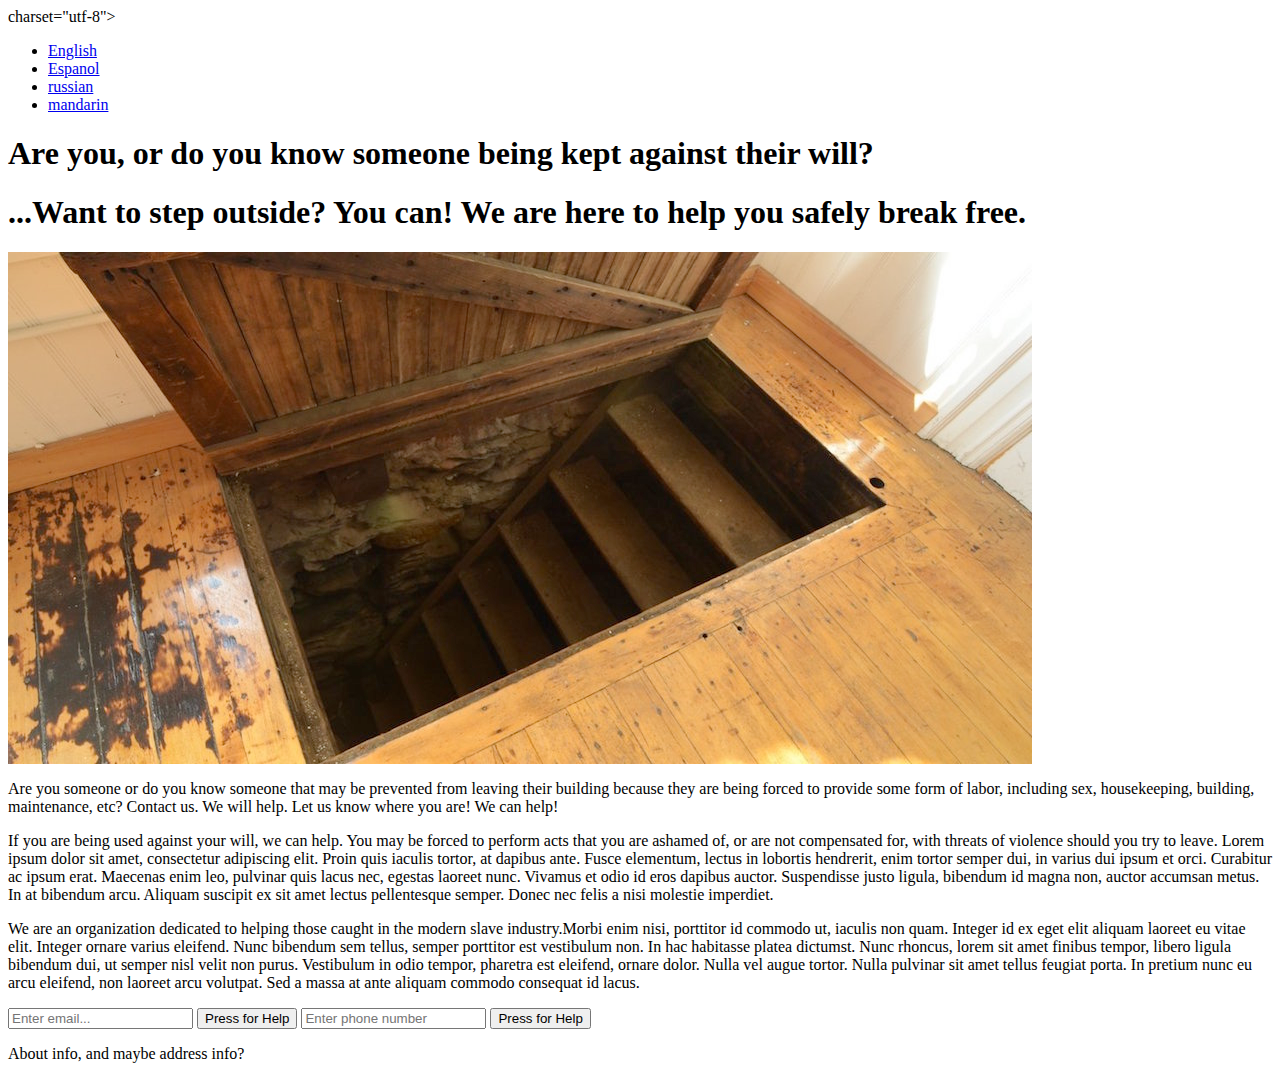
==== index.html @ fdb63eda "first branch" ====
charset="utf-8">
        <meta name="viewport" content="width=device-width, initial-scale=1.0"> 
        <title>Modern Slavery</title>
        <link rel="stylesheet" href="css/style.css">
    </head>
    
    
    <body>
        <nav>
                <section class="section languages">
                    <ul>
                        <li><a href="index.html">English</a></li>
                        <li><a href="spanish.html">Espanol</a></li>
                        <li><a href="russian.html">russian</a></li>
                        <li><a href="mandarin.html">mandarin</a></li>
                    </ul>
                </section>
        </nav>
       
        <header>
            
            <h1>Are you, or do you know someone being kept against their will?</h1>
            <h1>...Want to step outside? You can! We are here to help you safely break free.</h1>
                
                
                <img src="images/escape door 1024 x 512.jpg">
            
            
                <p>Are you someone or do you know someone that may be prevented from leaving their building because they are being forced to provide some form of labor, including sex, housekeeping, building, maintenance, etc? Contact us. We will help. Let us know where you are! We can help!</p>
            
           
        </header>
        
        <section>
            <article>
                <p>If you are being used against your will, we can help. You may be forced to perform acts that you are ashamed of, or are not compensated for, with threats of violence should you try to leave. Lorem ipsum dolor sit amet, consectetur adipiscing elit. Proin quis iaculis tortor, at dapibus ante. Fusce elementum, lectus in lobortis hendrerit, enim tortor semper dui, in varius dui ipsum et orci. Curabitur ac ipsum erat. Maecenas enim leo, pulvinar quis lacus nec, egestas laoreet nunc. Vivamus et odio id eros dapibus auctor. Suspendisse justo ligula, bibendum id magna non, auctor accumsan metus. In at bibendum arcu. Aliquam suscipit ex sit amet lectus pellentesque semper. Donec nec felis a nisi molestie imperdiet.</p>
            </article>
            <article>
                <p>We are an organization dedicated to helping those caught in the modern slave industry.Morbi enim nisi, porttitor id commodo ut, iaculis non quam. Integer id ex eget elit aliquam laoreet eu vitae elit. Integer ornare varius eleifend. Nunc bibendum sem tellus, semper porttitor est vestibulum non. In hac habitasse platea dictumst. Nunc rhoncus, lorem sit amet finibus tempor, libero ligula bibendum dui, ut semper nisl velit non purus. Vestibulum in odio tempor, pharetra est eleifend, ornare dolor. Nulla vel augue tortor. Nulla pulvinar sit amet tellus feugiat porta. In pretium nunc eu arcu eleifend, non laoreet arcu volutpat. Sed a massa at ante aliquam commodo consequat id lacus.</p>
            </article>
        </section>
        
        
        <section class="section inputs">
                    <form>
                        <input type="email" placeholder="Enter email..."/>
                        <button type="submit" class="button_1">Press for Help</button>
                        
                        <input type="phone" placeholder="Enter phone number"/>
                        <button type="submit" class="button_2">Press for Help</button>
                    </form> 
    
                
        </section>
        
        
        <footer>
            <p>About info, and maybe address info?</p>
        </footer>
        
    </body>
</html>


<!----link for trapdoor image: https://www.google.com/search?q=photos+of+doorways&rlz=1C1PRFI_enUS721US721&source=lnms&tbm=isch&sa=X&ved=0ahUKEwjLmay3gKDVAhUMFz4KHWuCB6UQ_AUICigB&biw=1600&bih=770#tbs=simg:m00&tbnid=S-jDO0moPwT_fM:&docid=HtaC1vplaY8O6M&tbm=isch&imgrc=cow2WZndzgkSAM:
and doorways:
https://www.google.com/search?q=photos+of+doorways&rlz=1C1PRFI_enUS721US721&source=lnms&tbm=isch&sa=X&ved=0ahUKEwjLmay3gKDVAhUMFz4KHWuCB6UQ_AUICigB&biw=1600&bih=770#tbs=simg:m00&tbnid=U0iI99JEuD-wxM:&docid=-Xg0R0RL-0tzPM&tbm=isch&imgrc=WwRl3bKgP3ayDM:


--->
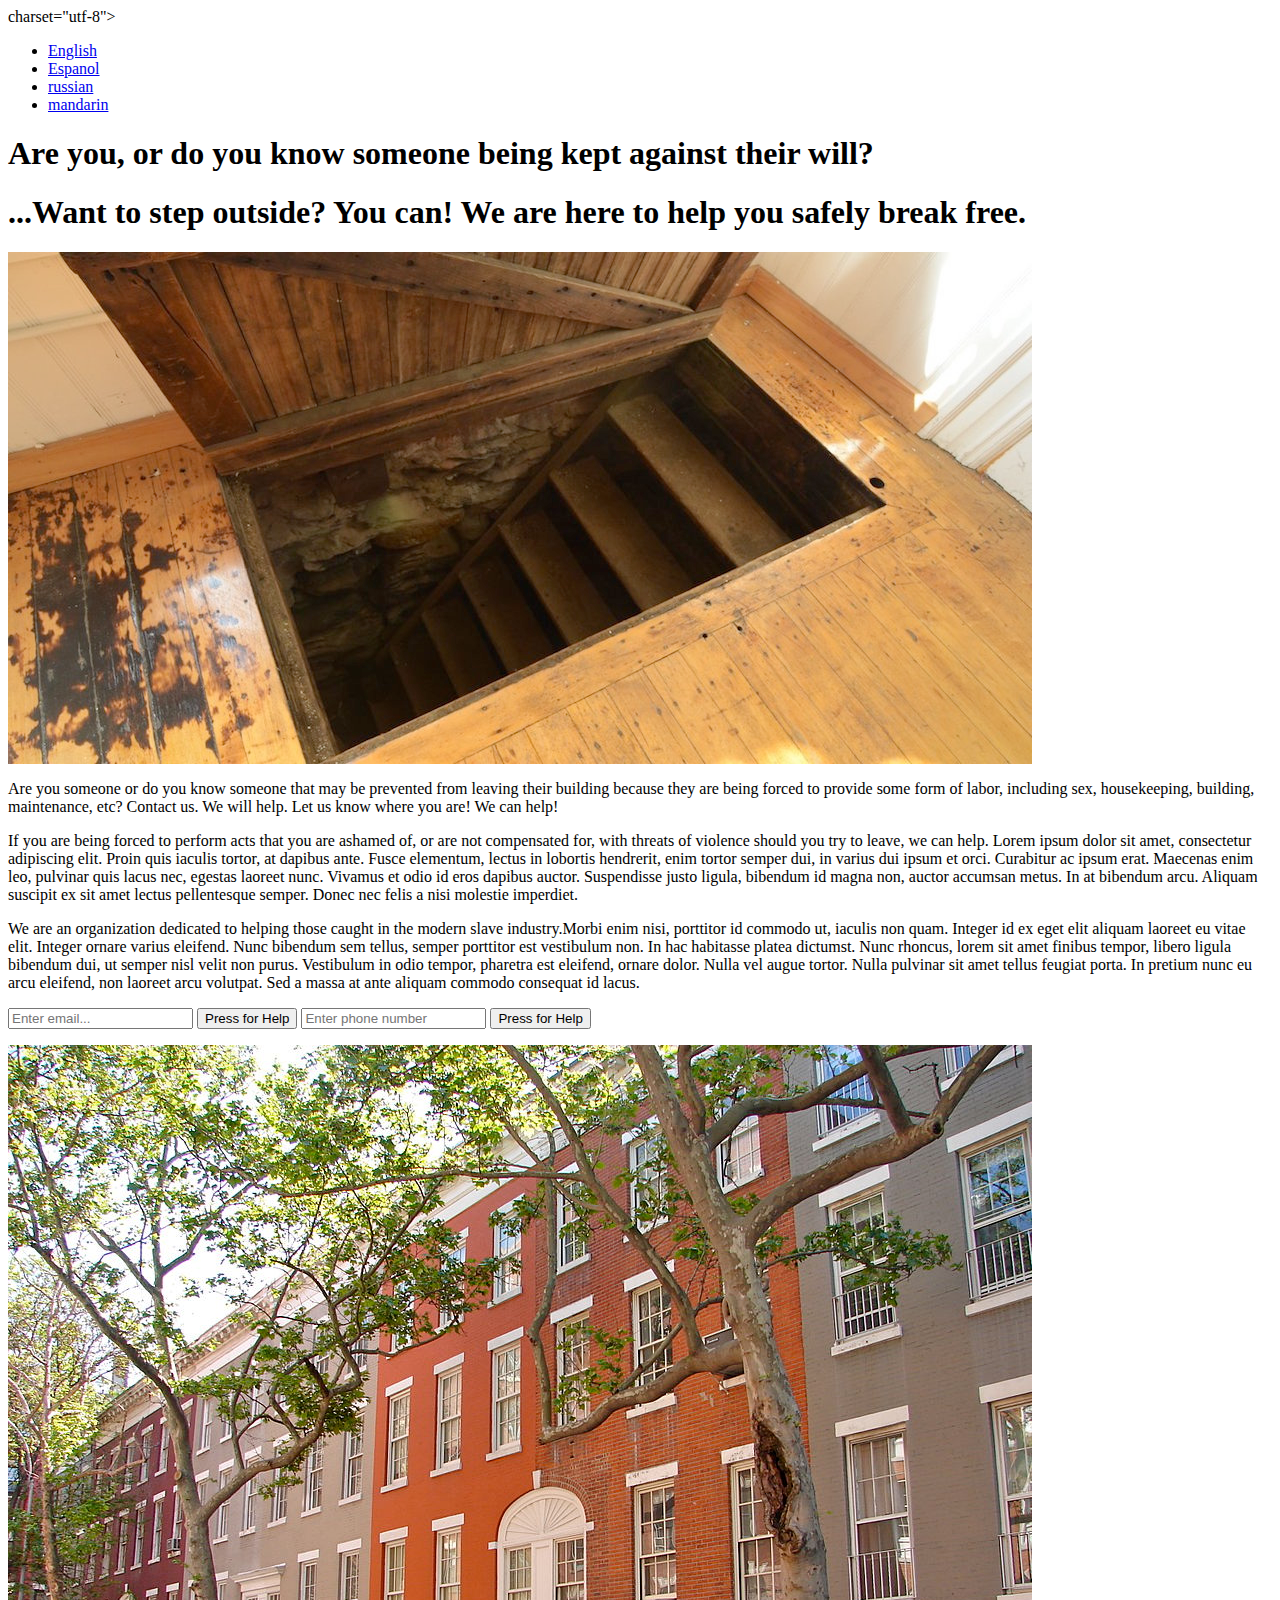
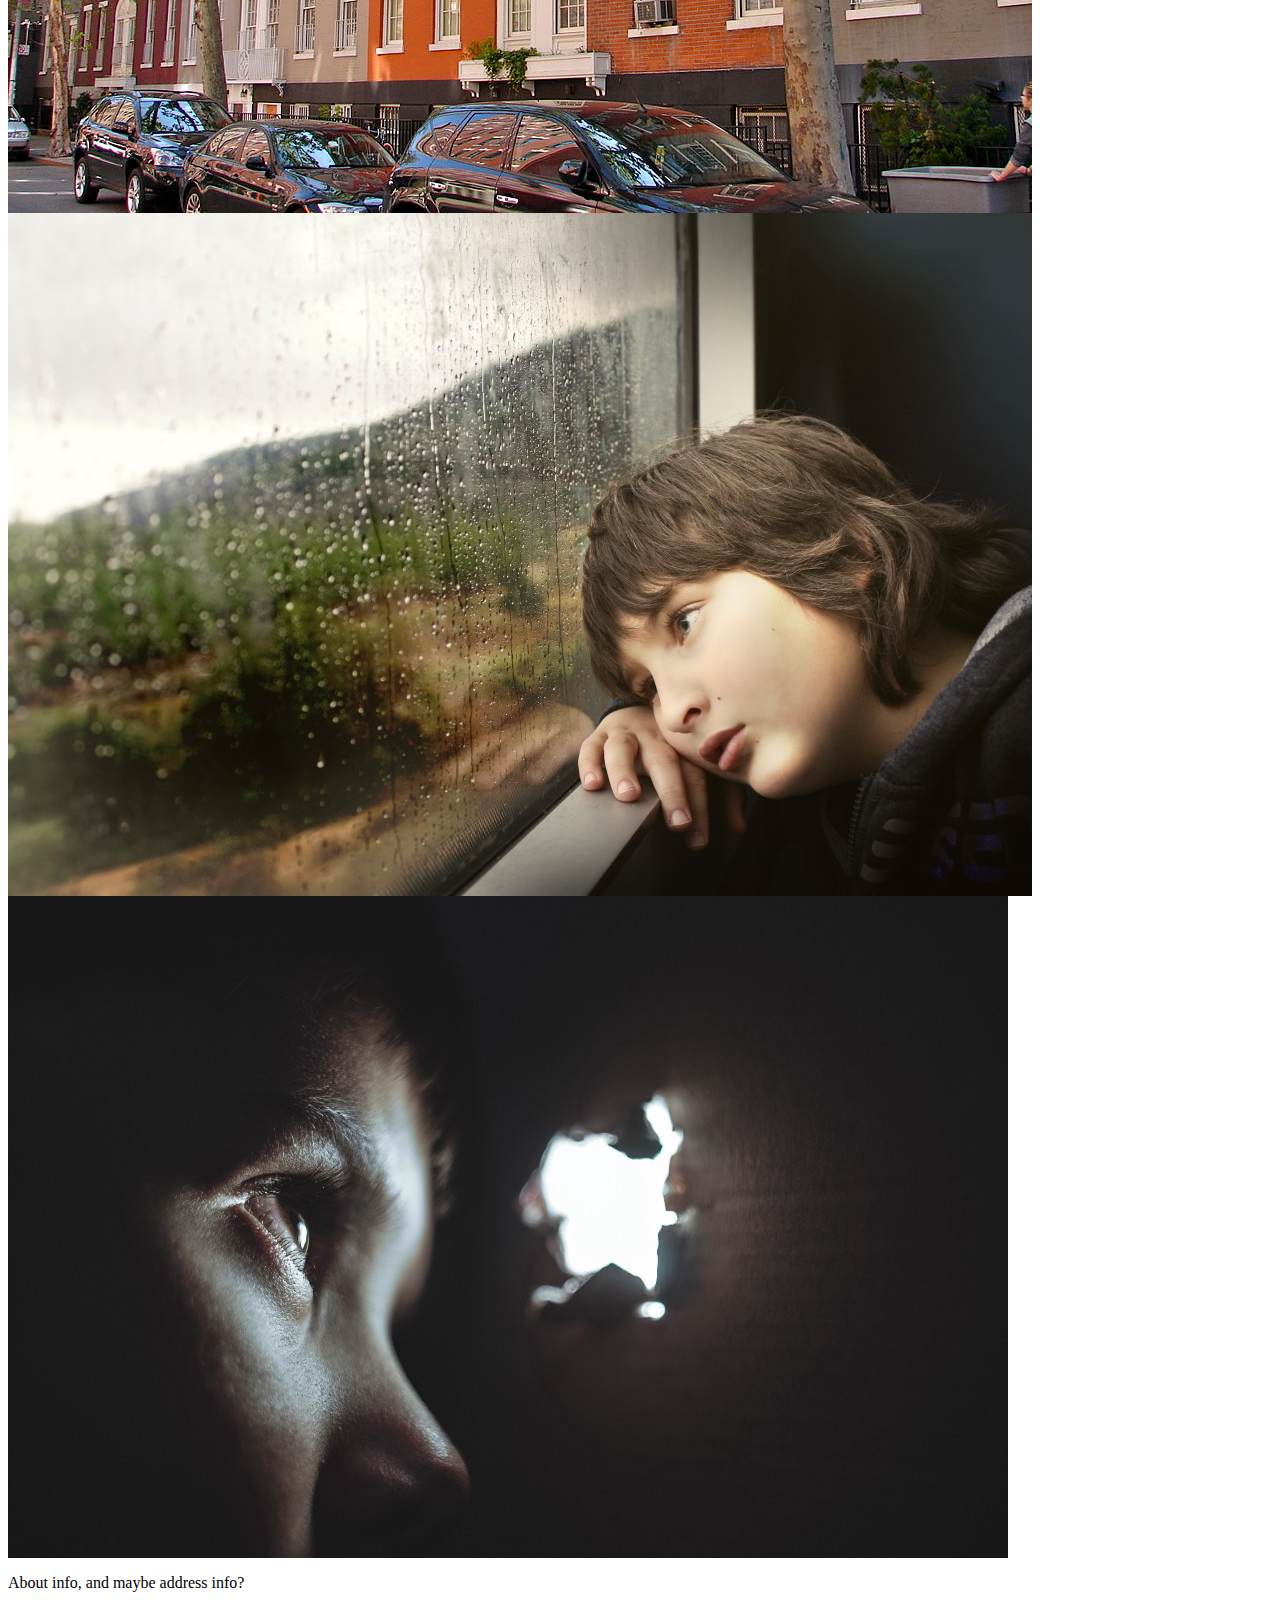
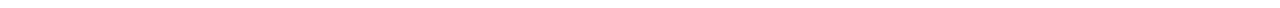
==== commit d10136e1: "second branch update" ====
--- a/index.html
+++ b/index.html
@@ -1,6 +1,6 @@
 charset="utf-8">
         <meta name="viewport" content="width=device-width, initial-scale=1.0"> 
-        <title>Modern Slavery</title>
+        <title>Escape Slavery</title>
         <link rel="stylesheet" href="css/style.css">
     </head>
     
@@ -23,21 +23,22 @@
             <h1>...Want to step outside? You can! We are here to help you safely break free.</h1>
                 
                 
-                <img src="images/escape door 1024 x 512.jpg">
+            <img src="images/escape door 1024 x 512.jpg">
             
             
-                <p>Are you someone or do you know someone that may be prevented from leaving their building because they are being forced to provide some form of labor, including sex, housekeeping, building, maintenance, etc? Contact us. We will help. Let us know where you are! We can help!</p>
+            <p>Are you someone or do you know someone that may be prevented from leaving their building because they are being forced to provide some form of labor, including sex, housekeeping, building, maintenance, etc? Contact us. We will help. Let us know where you are! We can help!</p>
             
            
         </header>
         
         <section>
             <article>
-                <p>If you are being used against your will, we can help. You may be forced to perform acts that you are ashamed of, or are not compensated for, with threats of violence should you try to leave. Lorem ipsum dolor sit amet, consectetur adipiscing elit. Proin quis iaculis tortor, at dapibus ante. Fusce elementum, lectus in lobortis hendrerit, enim tortor semper dui, in varius dui ipsum et orci. Curabitur ac ipsum erat. Maecenas enim leo, pulvinar quis lacus nec, egestas laoreet nunc. Vivamus et odio id eros dapibus auctor. Suspendisse justo ligula, bibendum id magna non, auctor accumsan metus. In at bibendum arcu. Aliquam suscipit ex sit amet lectus pellentesque semper. Donec nec felis a nisi molestie imperdiet.</p>
+                <p>If you are being forced to perform acts that you are ashamed of, or are not compensated for, with threats of violence should you try to leave, we can help. Lorem ipsum dolor sit amet, consectetur adipiscing elit. Proin quis iaculis tortor, at dapibus ante. Fusce elementum, lectus in lobortis hendrerit, enim tortor semper dui, in varius dui ipsum et orci. Curabitur ac ipsum erat. Maecenas enim leo, pulvinar quis lacus nec, egestas laoreet nunc. Vivamus et odio id eros dapibus auctor. Suspendisse justo ligula, bibendum id magna non, auctor accumsan metus. In at bibendum arcu. Aliquam suscipit ex sit amet lectus pellentesque semper. Donec nec felis a nisi molestie imperdiet.</p>
             </article>
             <article>
                 <p>We are an organization dedicated to helping those caught in the modern slave industry.Morbi enim nisi, porttitor id commodo ut, iaculis non quam. Integer id ex eget elit aliquam laoreet eu vitae elit. Integer ornare varius eleifend. Nunc bibendum sem tellus, semper porttitor est vestibulum non. In hac habitasse platea dictumst. Nunc rhoncus, lorem sit amet finibus tempor, libero ligula bibendum dui, ut semper nisl velit non purus. Vestibulum in odio tempor, pharetra est eleifend, ornare dolor. Nulla vel augue tortor. Nulla pulvinar sit amet tellus feugiat porta. In pretium nunc eu arcu eleifend, non laoreet arcu volutpat. Sed a massa at ante aliquam commodo consequat id lacus.</p>
             </article>
+            
         </section>
         
         
@@ -49,7 +50,9 @@
                         <input type="phone" placeholder="Enter phone number"/>
                         <button type="submit" class="button_2">Press for Help</button>
                     </form> 
-    
+        <img src="images/Houses with secrets 1024 x 768.jpg">
+        <img src="images/hoping-1024x683.jpg">
+        <img src="images/looking thru hole.jpeg"
                 
         </section>
         
@@ -66,5 +69,6 @@
 and doorways:
 https://www.google.com/search?q=photos+of+doorways&rlz=1C1PRFI_enUS721US721&source=lnms&tbm=isch&sa=X&ved=0ahUKEwjLmay3gKDVAhUMFz4KHWuCB6UQ_AUICigB&biw=1600&bih=770#tbs=simg:m00&tbnid=U0iI99JEuD-wxM:&docid=-Xg0R0RL-0tzPM&tbm=isch&imgrc=WwRl3bKgP3ayDM:
 
+https://www.google.com/search?q=photo+of+faces+in+windows&rlz=1C1PRFI_enUS721US721&source=lnms&tbm=isch&sa=X&ved=0ahUKEwiO47K4iKXVAhUMFz4KHWuCB6UQ_AUICigB&biw=1067&bih=481#tbs=simg:m00&tbnid=B7MtLD9B_zTr6M:&docid=27kSgdogr-699M&tbm=isch
 
 --->--- a/css/style.css
+++ b/css/style.css
@@ -0,0 +1 @@
+/*--comment---*/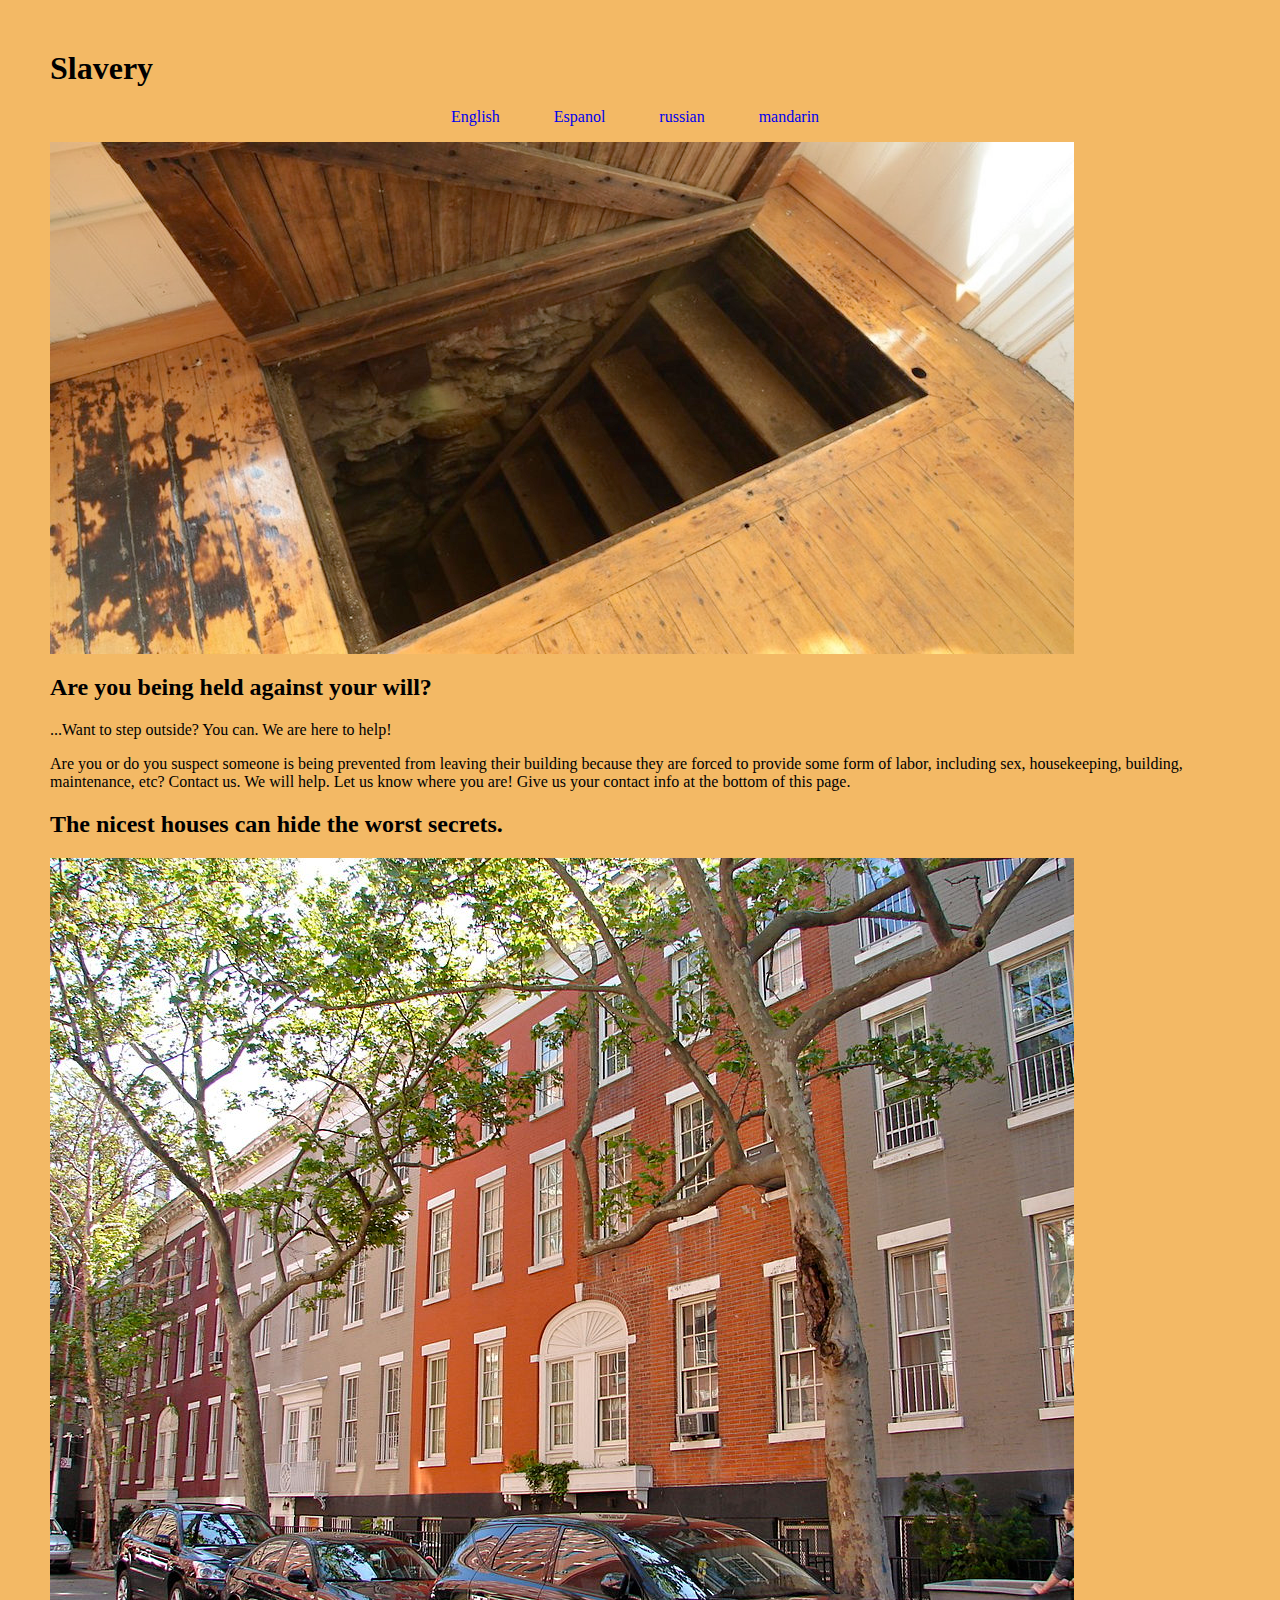
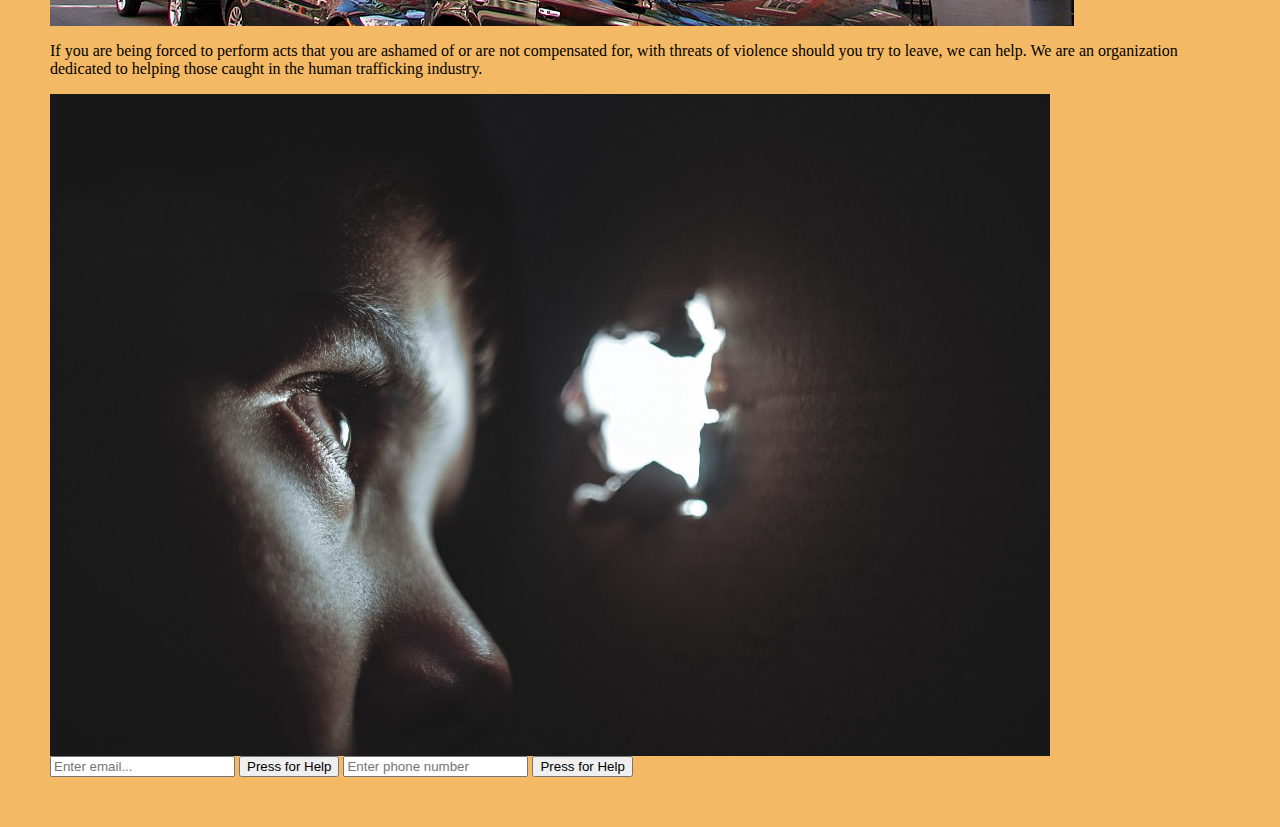
==== commit 1b070b04: "adding update from 8/2" ====
--- a/index.html
+++ b/index.html
@@ -1,64 +1,67 @@
-charset="utf-8">
+<DOCTYPE! html>
+    <html>
+        <head lang="en">
+    
+        <meta charset="utf-8">
         <meta name="viewport" content="width=device-width, initial-scale=1.0"> 
-        <title>Escape Slavery</title>
+        <title>Escape Slavery Now</title>
         <link rel="stylesheet" href="css/style.css">
-    </head>
+    
+        </head>
     
     
-    <body>
-        <nav>
-                <section class="section languages">
-                    <ul>
-                        <li><a href="index.html">English</a></li>
-                        <li><a href="spanish.html">Espanol</a></li>
-                        <li><a href="russian.html">russian</a></li>
-                        <li><a href="mandarin.html">mandarin</a></li>
-                    </ul>
-                </section>
-        </nav>
-       
-        <header>
+        <body>
             
-            <h1>Are you, or do you know someone being kept against their will?</h1>
-            <h1>...Want to step outside? You can! We are here to help you safely break free.</h1>
+            <header>
+                <h1>Slavery</h1>
+                <nav>
+                        <ul>
+                            <li><a href="index.html">English</a></li>
+                            <li><a href="spanish.html">Espanol</a></li>
+                            <li><a href="russian.html">russian</a></li>
+                            <li><a href="mandarin.html">mandarin</a></li>
+                        </ul>
+                </nav>
+            <header>
+            
+                <img src="images/escape door 1024 x 512.jpg">
+                <h2>Are you being held against your will?</h2>
                 
+            </header>  
                 
-            <img src="images/escape door 1024 x 512.jpg">
+            <section class="one"    
+                <h2>...Want to step outside? You can. We are here to help!</h2>
             
             
-            <p>Are you someone or do you know someone that may be prevented from leaving their building because they are being forced to provide some form of labor, including sex, housekeeping, building, maintenance, etc? Contact us. We will help. Let us know where you are! We can help!</p>
+                <p>Are you or do you suspect someone is being prevented from leaving their building because they are forced to provide some form of labor, including sex, housekeeping, building, maintenance, etc? Contact us. We will help. Let us know where you are! Give us your contact info at the bottom of this page.</p>
             
-           
-        </header>
+               </section>
+            
         
-        <section>
-            <article>
-                <p>If you are being forced to perform acts that you are ashamed of, or are not compensated for, with threats of violence should you try to leave, we can help. Lorem ipsum dolor sit amet, consectetur adipiscing elit. Proin quis iaculis tortor, at dapibus ante. Fusce elementum, lectus in lobortis hendrerit, enim tortor semper dui, in varius dui ipsum et orci. Curabitur ac ipsum erat. Maecenas enim leo, pulvinar quis lacus nec, egestas laoreet nunc. Vivamus et odio id eros dapibus auctor. Suspendisse justo ligula, bibendum id magna non, auctor accumsan metus. In at bibendum arcu. Aliquam suscipit ex sit amet lectus pellentesque semper. Donec nec felis a nisi molestie imperdiet.</p>
-            </article>
-            <article>
-                <p>We are an organization dedicated to helping those caught in the modern slave industry.Morbi enim nisi, porttitor id commodo ut, iaculis non quam. Integer id ex eget elit aliquam laoreet eu vitae elit. Integer ornare varius eleifend. Nunc bibendum sem tellus, semper porttitor est vestibulum non. In hac habitasse platea dictumst. Nunc rhoncus, lorem sit amet finibus tempor, libero ligula bibendum dui, ut semper nisl velit non purus. Vestibulum in odio tempor, pharetra est eleifend, ornare dolor. Nulla vel augue tortor. Nulla pulvinar sit amet tellus feugiat porta. In pretium nunc eu arcu eleifend, non laoreet arcu volutpat. Sed a massa at ante aliquam commodo consequat id lacus.</p>
-            </article>
-            
-        </section>
+            <section class="houses">
+                <article>
+                    <h2>The nicest houses can hide the worst secrets.</h2>
+                    <div id="houses">
+                    <img src="images/Houses with secrets 1024 x 768.jpg">
+                    </div>
+                    
+                    <p>If you are being forced to perform acts that you are ashamed of or are not compensated for, with threats of violence should you try to leave, we can help. We are an organization dedicated to helping those caught in the human trafficking industry.</p>
+                </article>
+            </section>
         
         
-        <section class="section inputs">
-                    <form>
-                        <input type="email" placeholder="Enter email..."/>
-                        <button type="submit" class="button_1">Press for Help</button>
-                        
-                        <input type="phone" placeholder="Enter phone number"/>
-                        <button type="submit" class="button_2">Press for Help</button>
-                    </form> 
-        <img src="images/Houses with secrets 1024 x 768.jpg">
-        <img src="images/hoping-1024x683.jpg">
-        <img src="images/looking thru hole.jpeg"
-                
-        </section>
-        
+            <section class="boy">
+                <img src="images/looking thru hole.jpeg">
+            </section>
         
         <footer>
-            <p>About info, and maybe address info?</p>
+            <form>
+                <input type="email" placeholder="Enter email..."/>
+                <button type="submit" class="button_1">Press for Help</button>
+                        
+                <input type="phone" placeholder="Enter phone number"/>
+                <button type="submit" class="button_2">Press for Help</button>
+            </form> 
         </footer>
         
     </body>
--- a/css/style.css
+++ b/css/style.css
@@ -1 +1,30 @@
-/*--comment---*/+/*--comment---*/
+body, html{
+     margin: 25px;
+    background-color:#f3b965; 
+    position: relative;
+ }
+ 
+ /*-- "Slavery!" should be aligned to the right --*/
+h1{justify: left}
+
+
+/*-- Language links should be aligned to the right --*/
+nav{alignment: right}
+
+    
+
+nav ul{
+    list-style-type: none;
+    text-align: center;
+}
+
+nav ul li {
+    display: inline-block;
+    margin-right: 50px;
+    
+}
+
+nav a {
+    text-decoration: none;
+}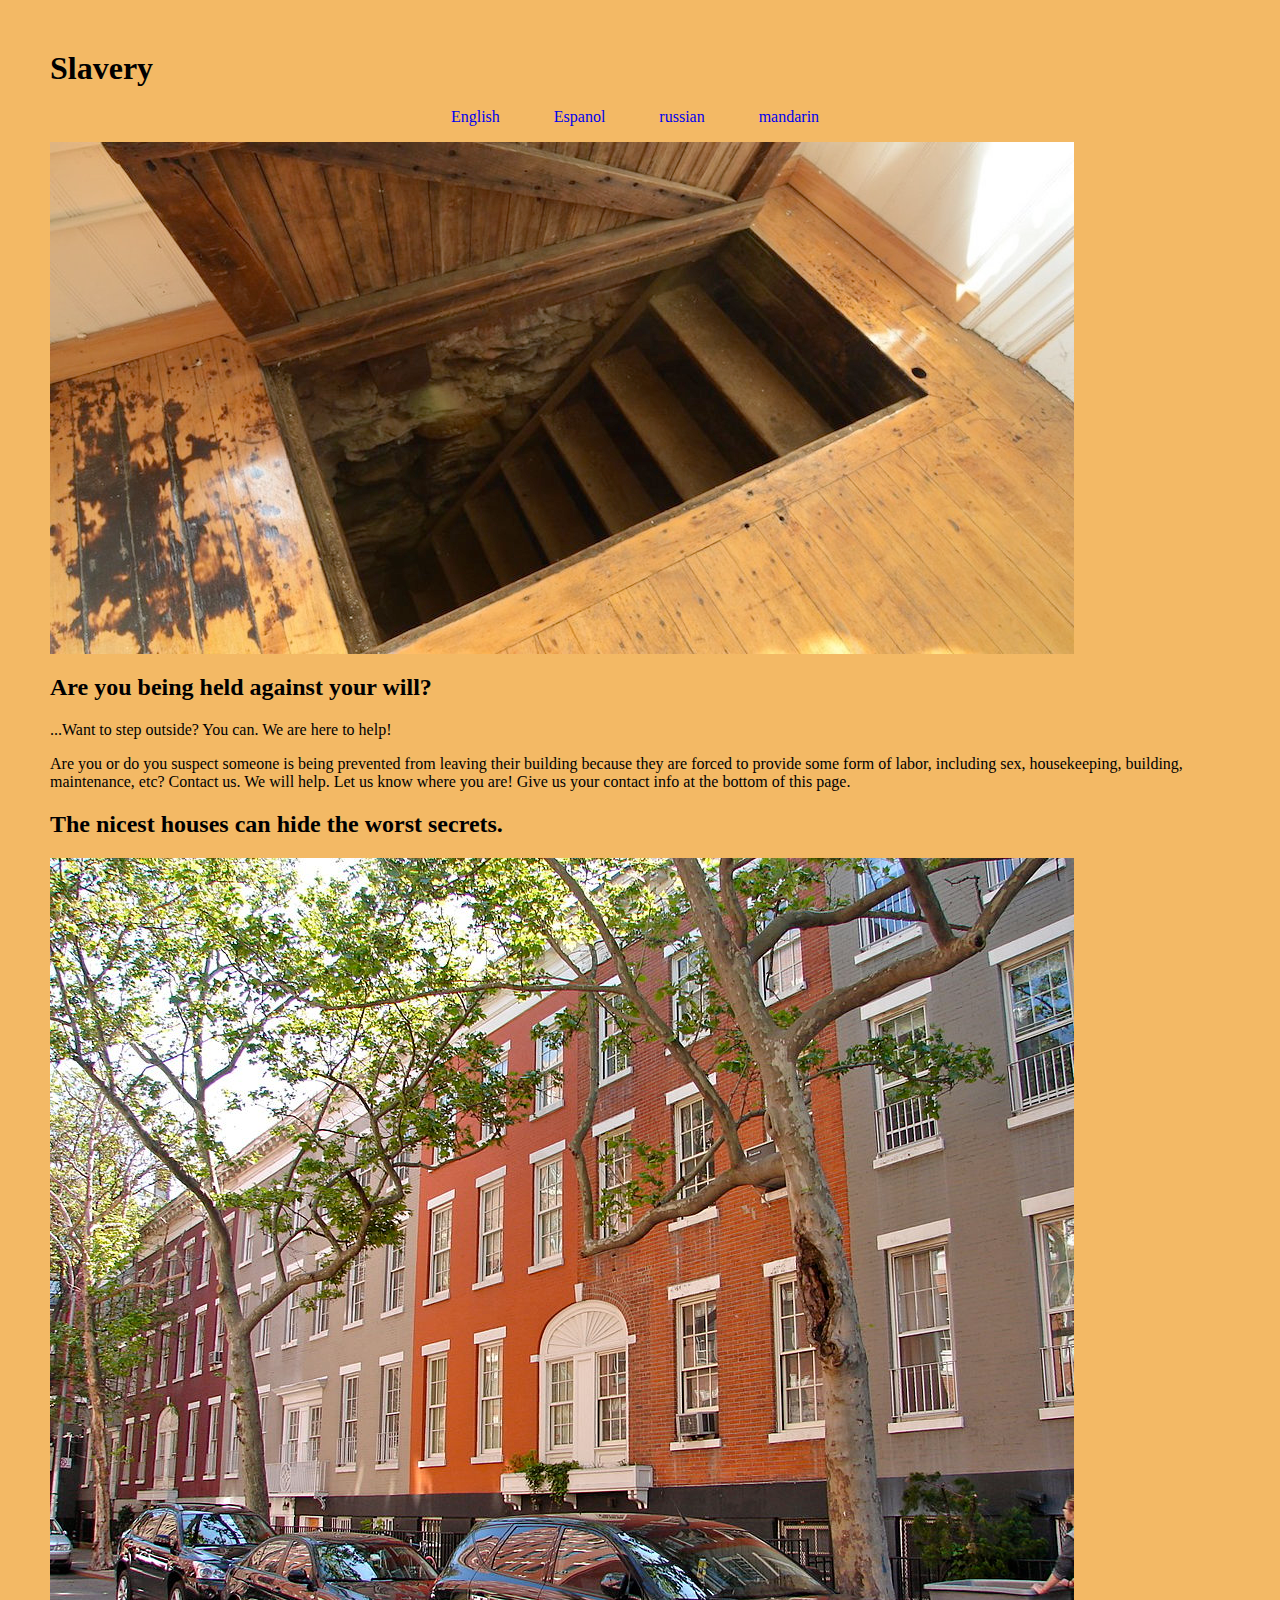
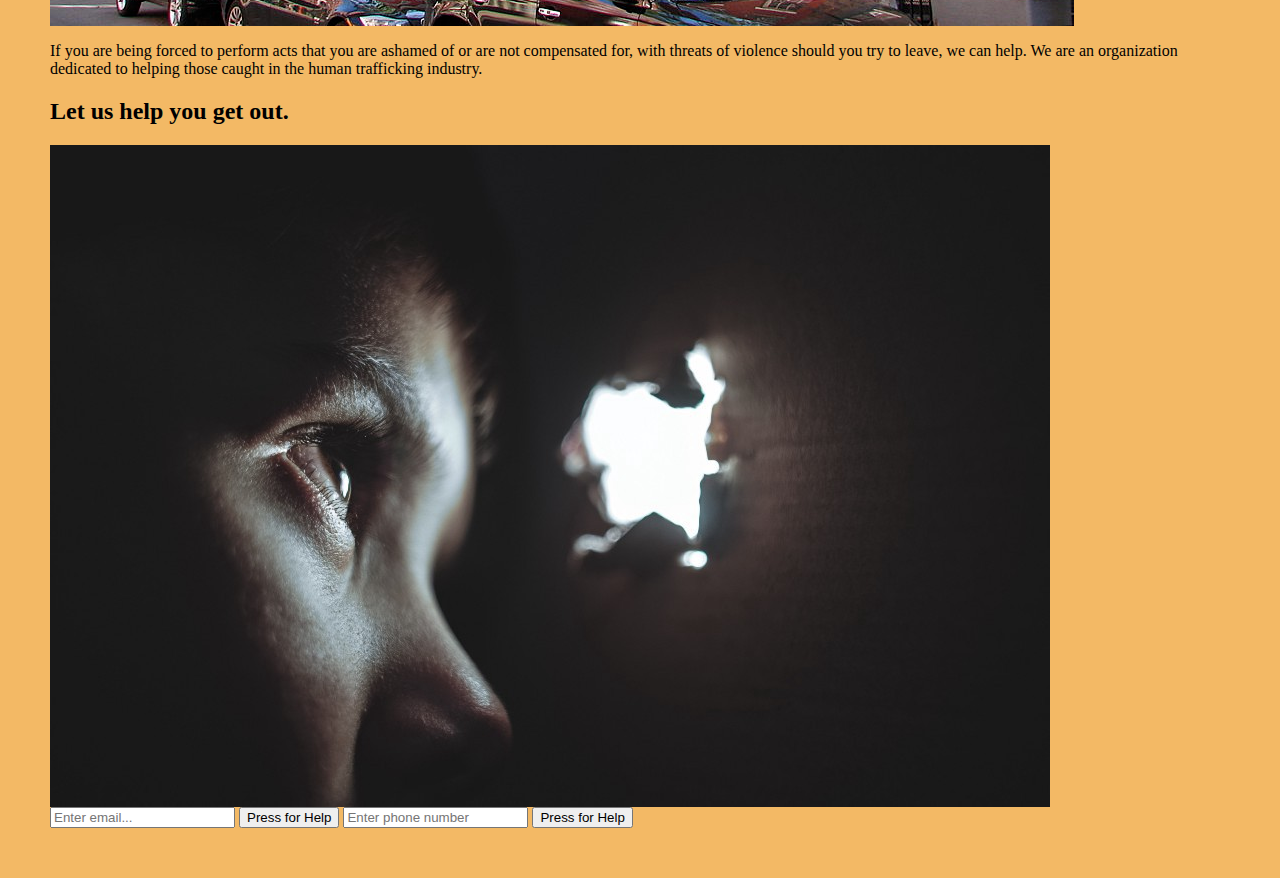
==== commit acbc285b: "added another update from 8/2" ====
--- a/index.html
+++ b/index.html
@@ -51,6 +51,7 @@
         
         
             <section class="boy">
+                <h2>Let us help you get out.</h2>
                 <img src="images/looking thru hole.jpeg">
             </section>
         
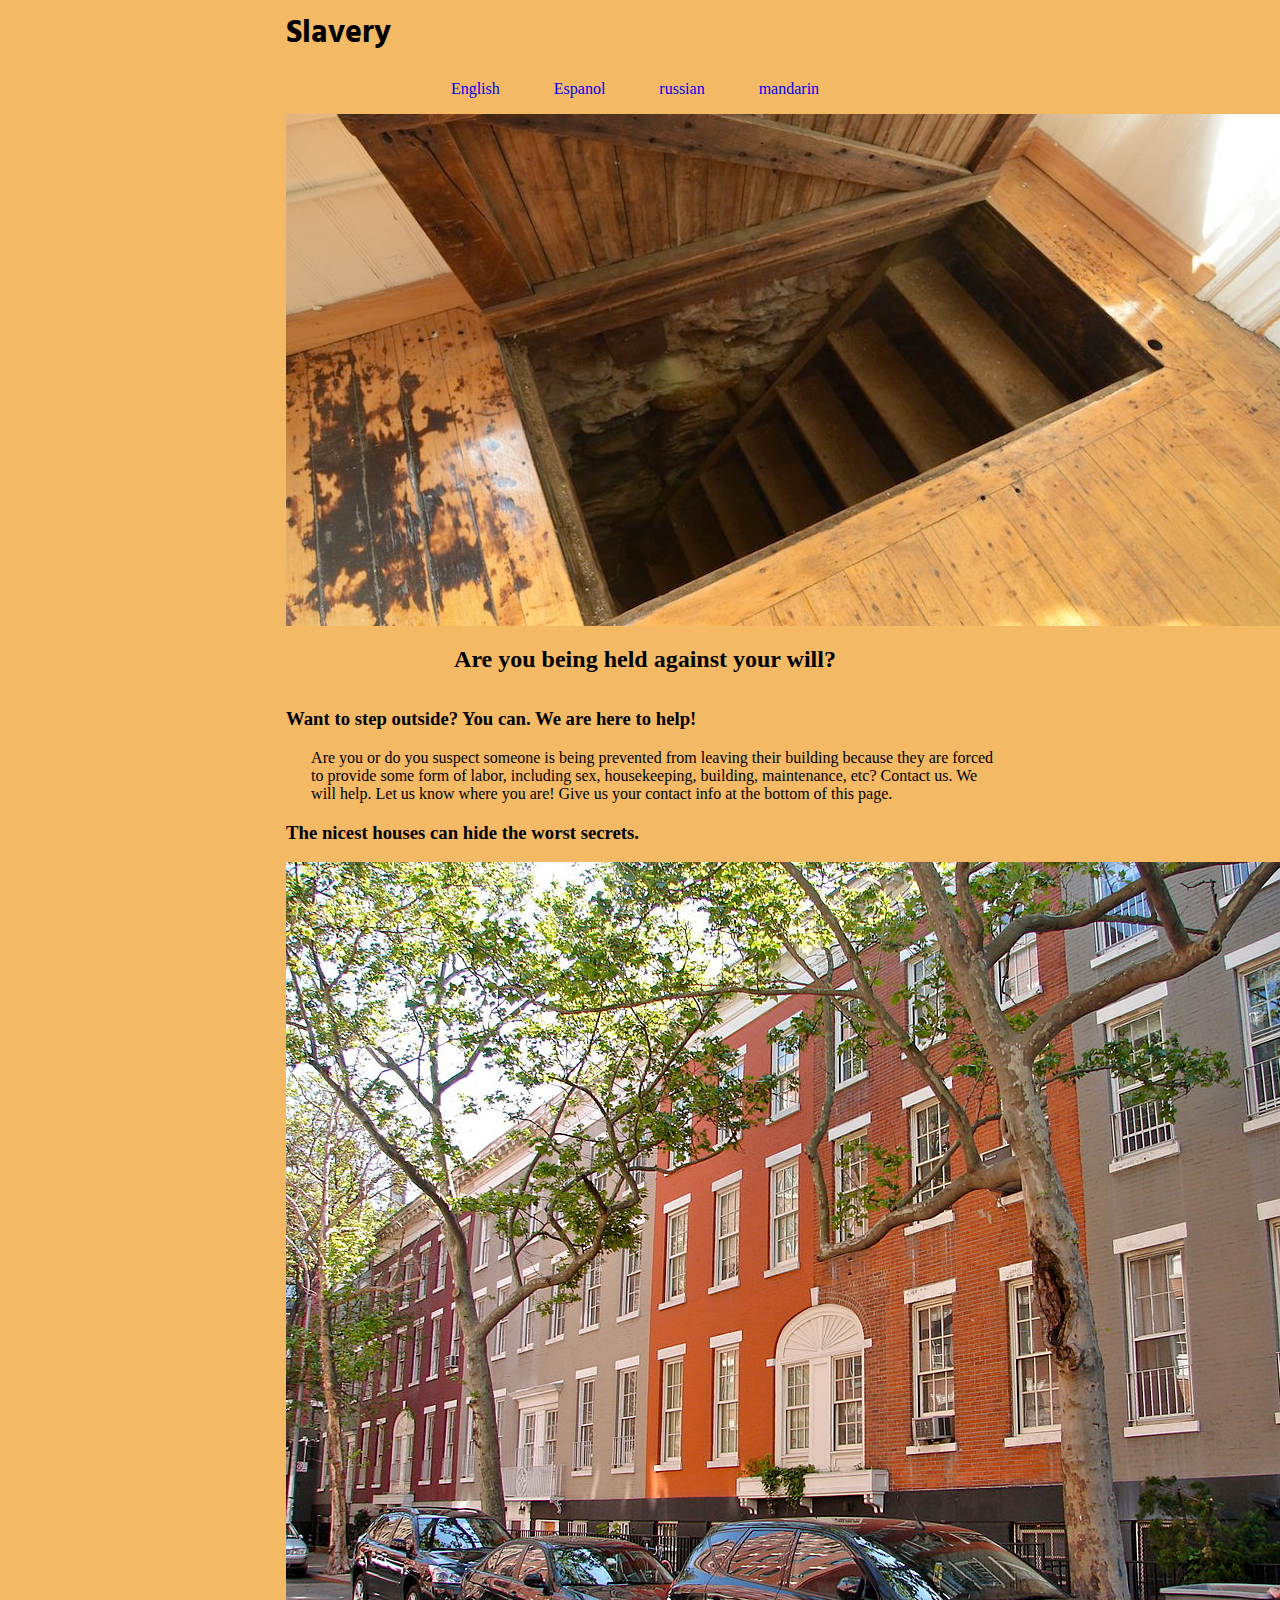
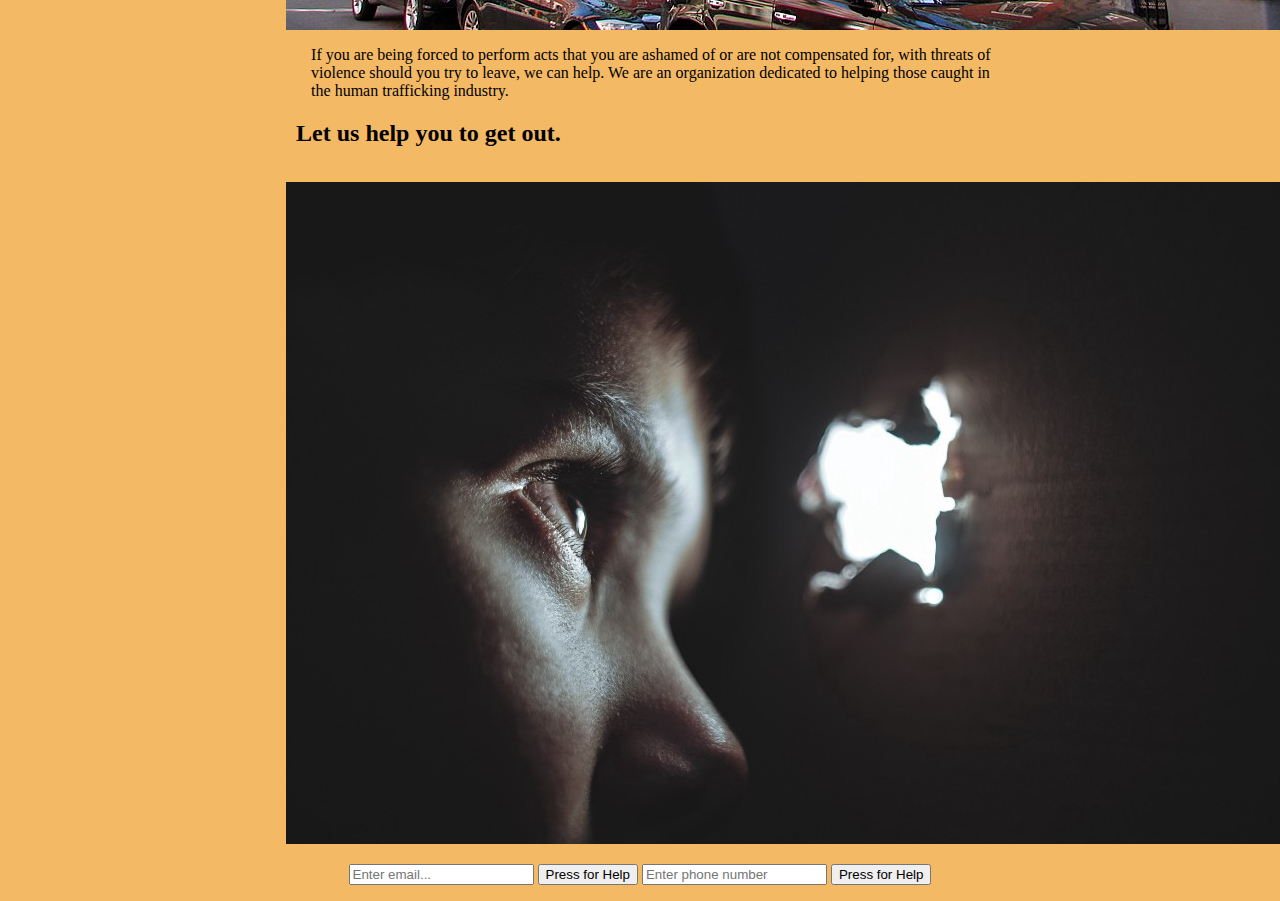
==== commit e5411b86: "added after Countee Cullen Lab" ====
--- a/index.html
+++ b/index.html
@@ -1,7 +1,7 @@
 <DOCTYPE! html>
     <html>
         <head lang="en">
-    
+        <link href="https://fonts.googleapis.com/css?family=Hind:600" rel="stylesheet">
         <meta charset="utf-8">
         <meta name="viewport" content="width=device-width, initial-scale=1.0"> 
         <title>Escape Slavery Now</title>
@@ -11,6 +11,7 @@
     
     
         <body>
+            <div id="wrapper">
             
             <header>
                 <h1>Slavery</h1>
@@ -22,15 +23,19 @@
                             <li><a href="mandarin.html">mandarin</a></li>
                         </ul>
                 </nav>
-            <header>
+                
+                <img src="images/escape door 1024 x 512.jpg">
+                
+                <h2>Are you being held against your will?</h2>
+             </header>
             
-                <img src="images/escape door 1024 x 512.jpg">
-                <h2>Are you being held against your will?</h2>
                 
-            </header>  
                 
-            <section class="one"    
-                <h2>...Want to step outside? You can. We are here to help!</h2>
+                
+              
+                
+            <section class="writing-only">   
+                <h3>Want to step outside? You can. We are here to help!</h2>
             
             
                 <p>Are you or do you suspect someone is being prevented from leaving their building because they are forced to provide some form of labor, including sex, housekeeping, building, maintenance, etc? Contact us. We will help. Let us know where you are! Give us your contact info at the bottom of this page.</p>
@@ -40,7 +45,7 @@
         
             <section class="houses">
                 <article>
-                    <h2>The nicest houses can hide the worst secrets.</h2>
+                    <h3>The nicest houses can hide the worst secrets.</h2>
                     <div id="houses">
                     <img src="images/Houses with secrets 1024 x 768.jpg">
                     </div>
@@ -51,7 +56,7 @@
         
         
             <section class="boy">
-                <h2>Let us help you get out.</h2>
+                <h2>Let us help you to get out.</h2>
                 <img src="images/looking thru hole.jpeg">
             </section>
         
@@ -64,7 +69,7 @@
                 <button type="submit" class="button_2">Press for Help</button>
             </form> 
         </footer>
-        
+       </div> 
     </body>
 </html>
 
--- a/css/style.css
+++ b/css/style.css
@@ -1,16 +1,34 @@
 /*--comment---*/
-body, html{
-     margin: 25px;
+
+
+body {
+    
     background-color:#f3b965; 
-    position: relative;
+    }
+ 
+ #wrapper {
+     width:56%;
+     margin:0 auto;
  }
  
  /*-- "Slavery!" should be aligned to the right --*/
-h1{justify: left}
+h1{    
+font-family: 'Hind', sans-serif;
+}
 
+header h2{
+    text-align:center;
+}
+h2{padding-left:10px;padding-bottom: 15px;
+}
 
-/*-- Language links should be aligned to the right --*/
-nav{alignment: right}
+p{padding-left:25px;
+}
+
+.section{
+    margin:10px;
+}
+
 
     
 
@@ -27,4 +45,8 @@
 
 nav a {
     text-decoration: none;
+}
+
+footer {padding-top:20px;
+text-align:center;
 }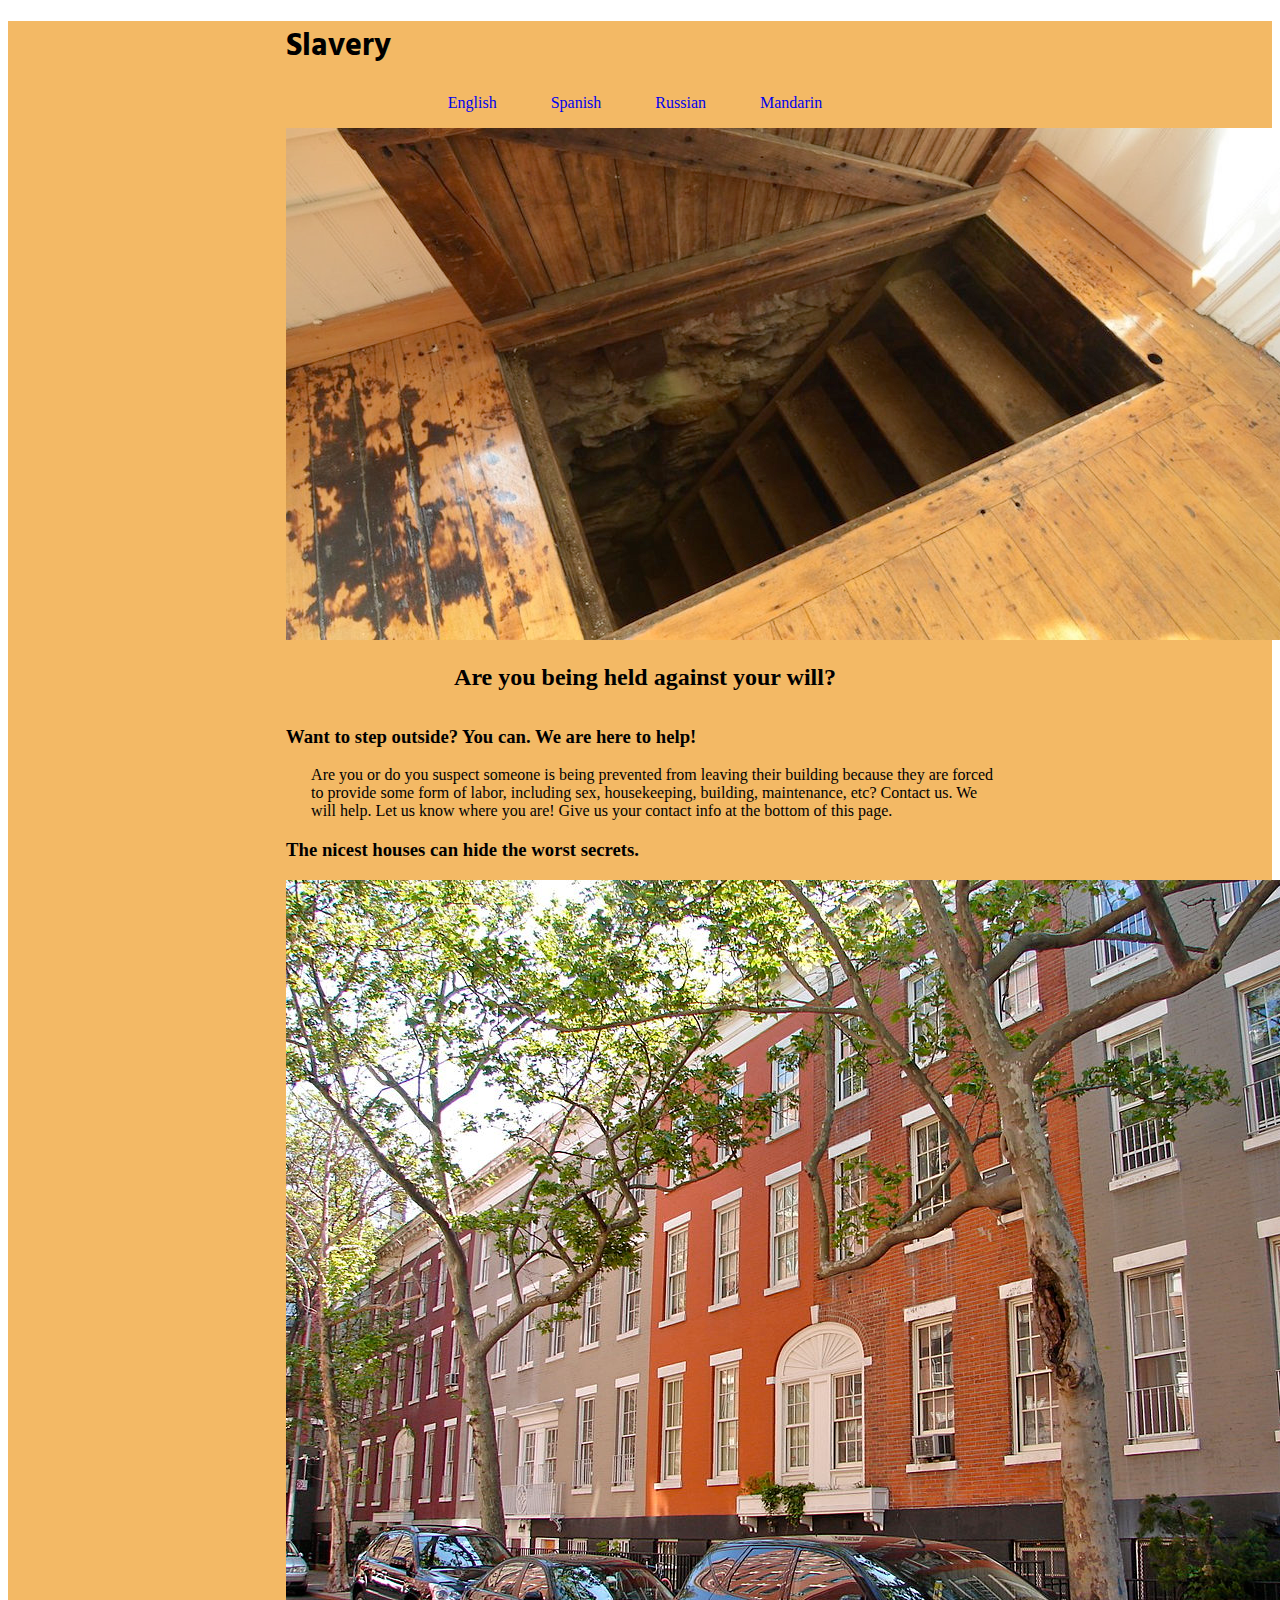
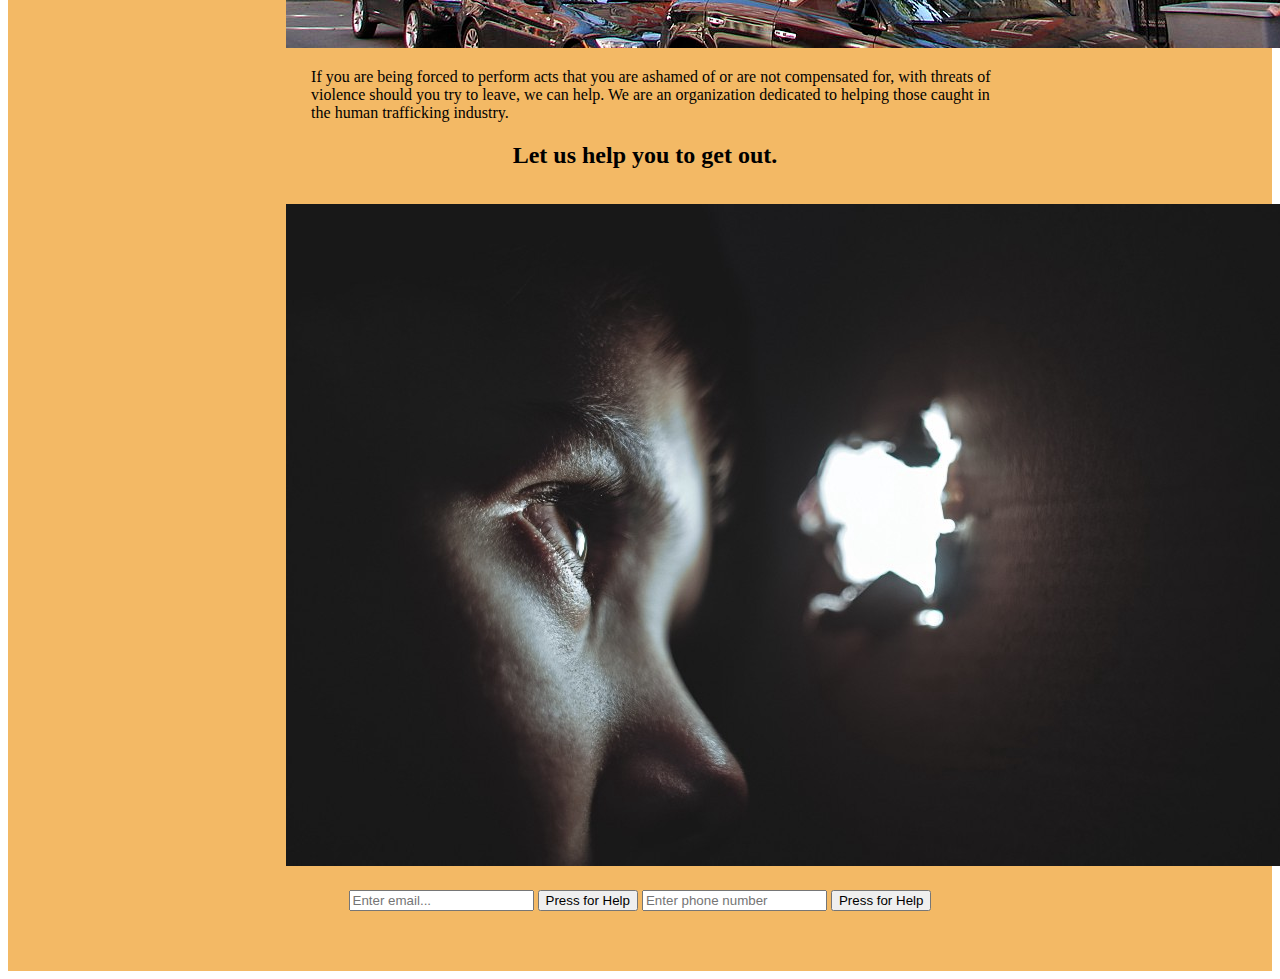
==== commit d1a36214: "8/3's work" ====
--- a/index.html
+++ b/index.html
@@ -1,4 +1,4 @@
-<DOCTYPE! html>
+<!DOCTYPE html>
     <html>
         <head lang="en">
         <link href="https://fonts.googleapis.com/css?family=Hind:600" rel="stylesheet">
@@ -11,67 +11,64 @@
     
     
         <body>
-            <div id="wrapper">
+            <div id="English-container">
+                <div id="wrapper">
             
-            <header>
-                <h1>Slavery</h1>
-                <nav>
-                        <ul>
-                            <li><a href="index.html">English</a></li>
-                            <li><a href="spanish.html">Espanol</a></li>
-                            <li><a href="russian.html">russian</a></li>
-                            <li><a href="mandarin.html">mandarin</a></li>
-                        </ul>
-                </nav>
+                    <header>
+                        <h1>Slavery</h1>
+                        <nav>
+                            <ul>
+                                <li><a href="index.html">English</a></li>
+                                <li><a href="spanish.html">Spanish</a></li>
+                                <li><a href="russian.html">Russian</a></li>
+                                <li><a href="mandarin.html">Mandarin</a></li>
+                            </ul>
+                        </nav>
                 
-                <img src="images/escape door 1024 x 512.jpg">
+                        <img src="images/escape door 1024 x 512.jpg">
+                        <h2>Are you being held against your will?</h2>
                 
-                <h2>Are you being held against your will?</h2>
-             </header>
+                    </header>
             
+                    <section class="writing-only">
                 
-                
-                
-              
-                
-            <section class="writing-only">   
-                <h3>Want to step outside? You can. We are here to help!</h2>
+                        <h3>Want to step outside? You can. We are here to help!</h3>
             
+                        <p>Are you or do you suspect someone is being prevented from leaving their building because they are forced to provide some form of labor, including sex, housekeeping, building, maintenance, etc? Contact us. We will help. Let us know where you are! Give us your contact info at the bottom of this page.</p>
             
-                <p>Are you or do you suspect someone is being prevented from leaving their building because they are forced to provide some form of labor, including sex, housekeeping, building, maintenance, etc? Contact us. We will help. Let us know where you are! Give us your contact info at the bottom of this page.</p>
-            
-               </section>
+                    </section>
             
         
-            <section class="houses">
-                <article>
-                    <h3>The nicest houses can hide the worst secrets.</h2>
-                    <div id="houses">
-                    <img src="images/Houses with secrets 1024 x 768.jpg">
-                    </div>
+                    <section class="houses">
+                        <article>
+                            <h3>The nicest houses can hide the worst secrets.</h3>
+                            <div id="houses">
+                            <img src="images/Houses with secrets 1024 x 768.jpg">
+                            </div>
                     
-                    <p>If you are being forced to perform acts that you are ashamed of or are not compensated for, with threats of violence should you try to leave, we can help. We are an organization dedicated to helping those caught in the human trafficking industry.</p>
-                </article>
-            </section>
+                            <p>If you are being forced to perform acts that you are ashamed of or are not compensated for, with threats of violence should you try to leave, we can help. We are an organization dedicated to helping those caught in the human trafficking industry.</p>
+                        </article>
+                    </section>
         
         
-            <section class="boy">
-                <h2>Let us help you to get out.</h2>
-                <img src="images/looking thru hole.jpeg">
-            </section>
+                    <section class="boy">
+                    <h2>Let us help you to get out.</h2>
+                    <img src="images/looking thru hole.jpeg">
+                    </section>
         
-        <footer>
-            <form>
-                <input type="email" placeholder="Enter email..."/>
-                <button type="submit" class="button_1">Press for Help</button>
+                    <footer>
+                        <form>
+                            <input type="email" placeholder="Enter email..."/>
+                            <button type="submit" class="button_1">Press for Help</button>
                         
-                <input type="phone" placeholder="Enter phone number"/>
-                <button type="submit" class="button_2">Press for Help</button>
-            </form> 
-        </footer>
-       </div> 
-    </body>
-</html>
+                            <input type="phone" placeholder="Enter phone number"/>
+                            <button type="submit" class="button_2">Press for Help</button>
+                        </form>
+                    </footer>
+                </div>
+            </div>
+        </body>
+    </html>
 
 
 <!----link for trapdoor image: https://www.google.com/search?q=photos+of+doorways&rlz=1C1PRFI_enUS721US721&source=lnms&tbm=isch&sa=X&ved=0ahUKEwjLmay3gKDVAhUMFz4KHWuCB6UQ_AUICigB&biw=1600&bih=770#tbs=simg:m00&tbnid=S-jDO0moPwT_fM:&docid=HtaC1vplaY8O6M&tbm=isch&imgrc=cow2WZndzgkSAM:
--- a/css/style.css
+++ b/css/style.css
@@ -1,36 +1,40 @@
-/*--comment---*/
+/*--These first 4 containers are to provide different background colors for each of the different language pages.---*/
 
 
-body {
-    
-    background-color:#f3b965; 
-    }
+#English-container {
+    background-color:#f3b965;
+}
+
+#Spanish-container {
+    background-color:#da6b46;
+}
+
+#Russian-container {
+    background-color:#83F58E;
+}
+
+#Mandarin-container{
+    background-color:#659ff3;
+}
  
  #wrapper {
      width:56%;
      margin:0 auto;
  }
  
- /*-- "Slavery!" should be aligned to the right --*/
+ /*-- "Slavery" should be aligned to the left --*/
 h1{    
 font-family: 'Hind', sans-serif;
 }
 
-header h2{
+/*-- want the powerful comments moved to the center of the pictures --*/
+h2{
+    padding-left:10px;padding-bottom: 15px;
     text-align:center;
-}
-h2{padding-left:10px;padding-bottom: 15px;
 }
 
 p{padding-left:25px;
 }
-
-.section{
-    margin:10px;
-}
-
-
-    
 
 nav ul{
     list-style-type: none;
@@ -40,7 +44,6 @@
 nav ul li {
     display: inline-block;
     margin-right: 50px;
-    
 }
 
 nav a {
@@ -48,5 +51,6 @@
 }
 
 footer {padding-top:20px;
-text-align:center;
+        padding-bottom:60px;
+        text-align:center;
 }